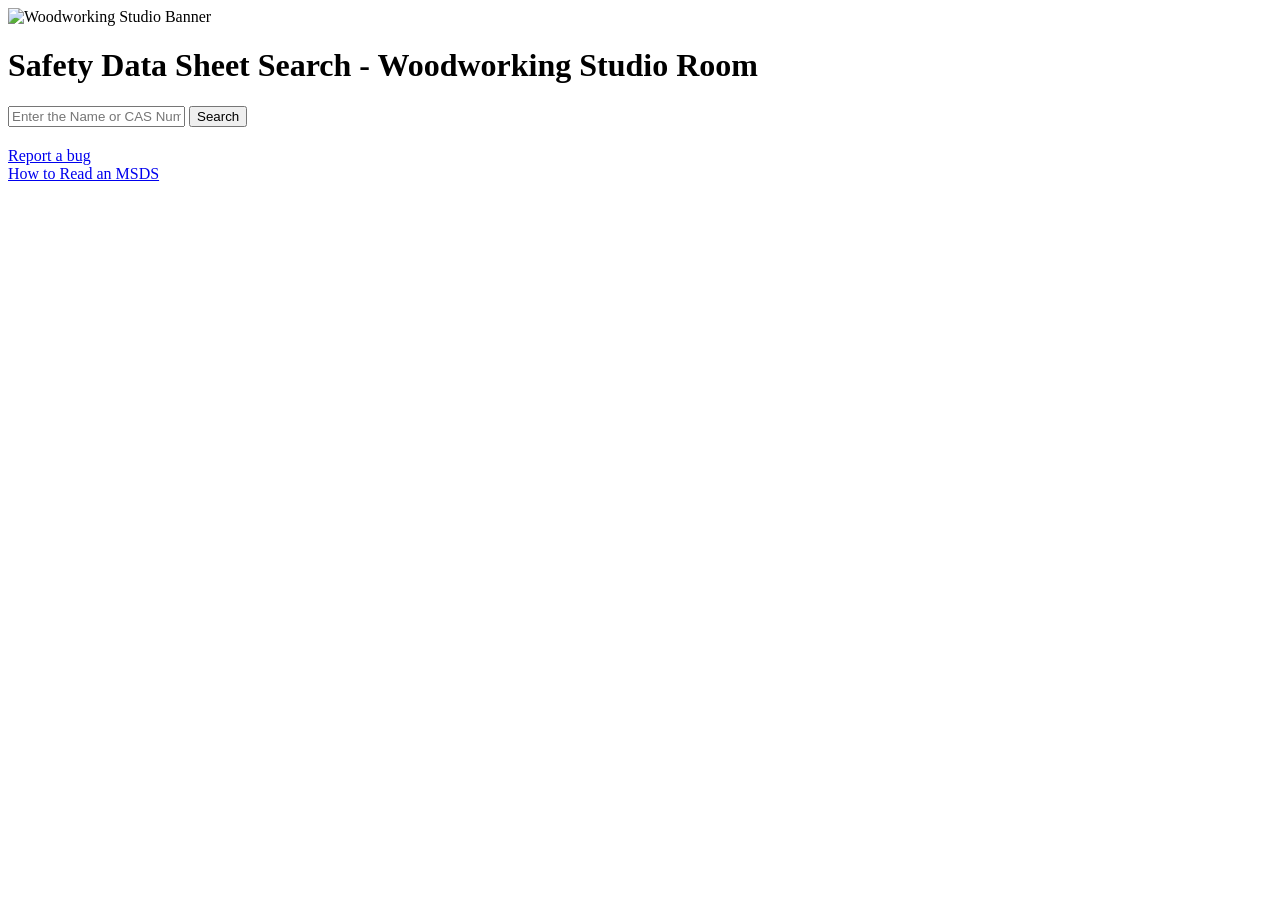
==== index.html @ d4db36fb "Create index.html for SDS Woodworking Studio" ====
<!DOCTYPE html> <!-- Declaration that tells the browser about the document type-->
<html lang="en"> <!-- specifies the language of the element's content. -->
    <head> <!-- container for metadata (data about data) the metadata is NOT displayed on the page -->
        <meta charset="UTF-8"> <!-- 	Specifies the character encoding for the HTML document --> 
        <meta name="viewport" content="width=device-width,initial-scale=1.0"> <!-- formats the viewport (what the user sees) so it can fit and look good on all devices (computer, tablet, phone) -->
        <title>SDS Woodworking Studio - Search Engine</title> <!-- Title that is displayed on the browser tab -->
        <link rel="icon" type="image/x-icon" href="https://static.thenounproject.com/png/1792984-200.png"> <!-- png image that is displayed on the browser tab, the flavicon--> 
        <link rel="stylesheet" href="style.css"> <!-- links the css to the html sheet, so the styles can be applied-->
    </head>
    
     <!-- Banner Section -->
        <header class="banner">
            <img src="https://as2.ftcdn.net/jpg/01/78/57/89/1000_F_178578967_RdUZeW1uHjslkIl9SfZ8muzaU8h0X7Ep.jpg" alt="Woodworking Studio Banner">
        </header>
  
    <body> <!-- defines the document's body -->        
        <h1>Safety Data Sheet Search - Woodworking Studio Room</h1> <!-- h1 is the largest heading size -->
        <input type="text" placeholder="Enter the Name or CAS Number (000-000-00)"> <!-- defines the search box--> 
        <button type="submit">Search</button> <!-- defines the button to submit when you enter a CAS number/chemical name -->
        <h2 id = "results"></h2> <!-- defines the text that will appear once a search is entered, h2 is smaller than h1. h1 is the largest and h6 is the smallest -->
        <script src="script.js"></script> <!-- links the javascript code to the html page, so that the html page is interactive-->
    </body>
  
  <footer> <a href="https://docs.google.com/forms/d/e/1FAIpQLScArtzIfPggB1b5KCu6xo1YzeBEUzGv9o4hlRbZd6BZvOf9aQ/viewform?usp=header">Report a bug</a> </footer>
  <footer><a href="Howto.html">How to Read an MSDS</a></footer>  
</html>
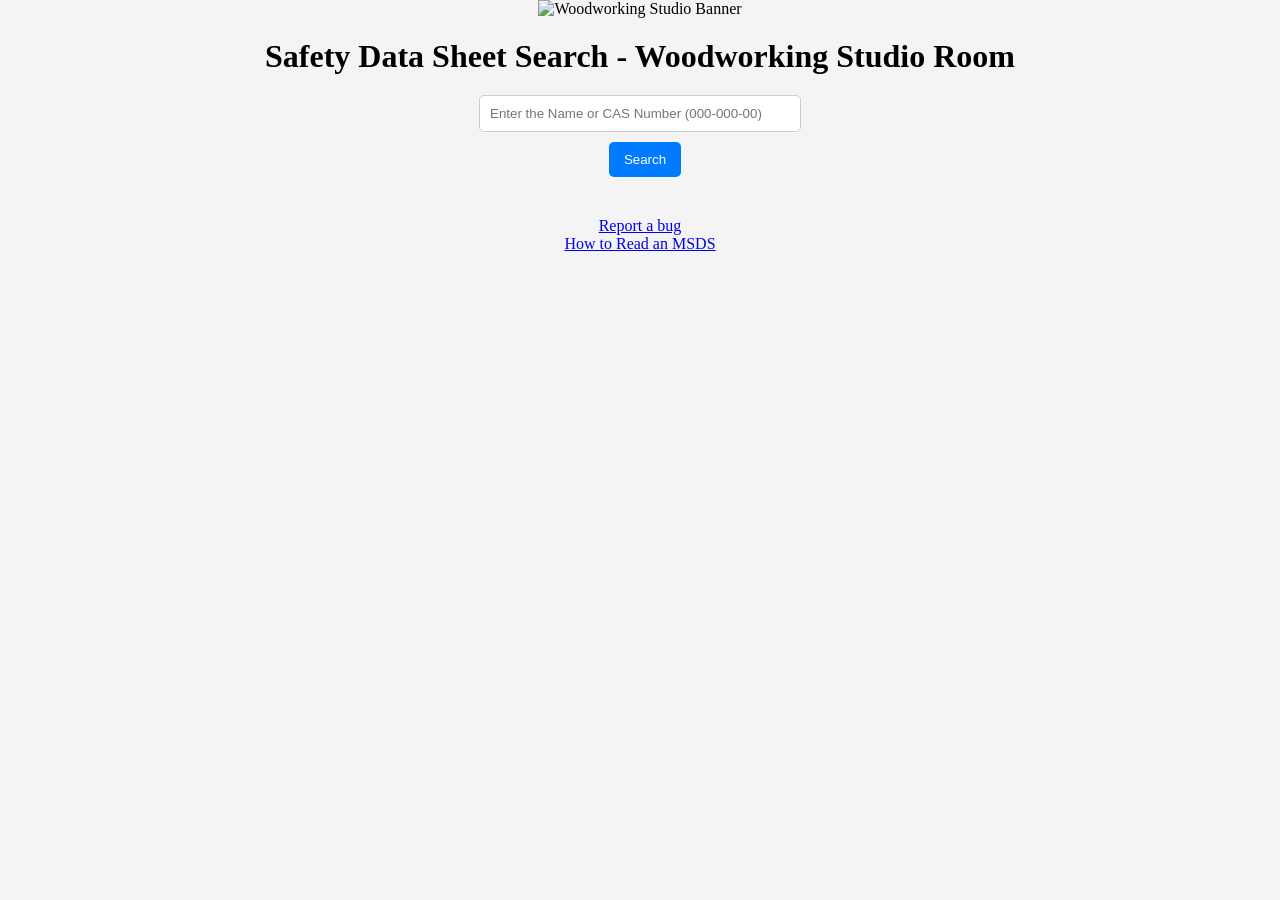
==== commit ceb0b437: "Update banner image in index.html" ====
--- a/index.html
+++ b/index.html
@@ -10,7 +10,7 @@
     
      <!-- Banner Section -->
         <header class="banner">
-            <img src="https://as2.ftcdn.net/jpg/01/78/57/89/1000_F_178578967_RdUZeW1uHjslkIl9SfZ8muzaU8h0X7Ep.jpg" alt="Woodworking Studio Banner">
+            <img src="https://www.shutterstock.com/image-photo/old-tools-wooden-planer-chisel-600nw-2460652985.jpg" alt="Woodworking Studio Banner">
         </header>
   
     <body> <!-- defines the document's body -->        
--- a/style.css
+++ b/style.css
@@ -0,0 +1,149 @@
+body {
+  margin: 0; /* Margins are used to create space around elements, outside of any defined borders. */
+
+  padding: 0; /* create space around an element's content, inside of any defined borders. */
+
+  height: 100vh; /* Sets the height of an element (vh is a CSS unit other units may be px, cm, mm, etc) */
+
+  font-family: "Times New Roman", Times, serif; /* specifies a list of one or more font family names and/or generic family names for the specified element. */
+
+  background-color: #f4f4f4; /* Sets the background color for the element */
+
+  display: flex; /*sets an element's inner and outer display types, the flex portion allows you to create flexible layouts with elements that you can align and distribute vertically or horizontally. */
+
+  flex-direction: column; /*specifies the direction of the flexible items.*/
+
+  align-items: center; /* specifies the default alignment for items inside a flexbox or grid container. */
+}
+
+h1 {
+  margin-top: 20px;
+  text-align: center;
+}
+
+.search-box {
+  flex-grow: 1;
+  display: flex;
+  justify-content: center; /* aligns the flexible container's items */
+  align-items: center;
+}
+
+input[type="text"] {
+  margin-bottom: 10px; /* Adds space below the input */
+  padding: 10px;
+  width: 300px; /*Sets the width of an element*/
+  border: 1px solid #cccccc; /*adds a border to an element*/
+  border-radius: 5px; /* allows you to add rounded corners to elements */
+  outline: none; /* creates a line drawn outside the element's border. */
+}
+
+button {
+  padding: 10px 15px;
+  border: none;
+  background-color: #007bff;
+  color: white;
+  border-radius: 5px;
+  cursor: pointer; /*specifies the mouse cursor to be displayed when pointing over an element.*/
+  margin-left: 10px;
+}
+
+button:hover {
+  background-color: #0056b3;
+}
+
+
+#results {
+  text-align: center;
+  margin-top: 20px;
+}
+.result-box {
+    width: 90%; /* Makes it responsive */
+    max-width: 600px; /* Prevents it from being too wide */
+    background: white;
+    padding: 15px;
+    margin: 10px auto; /* Centers the box */
+    border-radius: 10px;
+    box-shadow: 0px 4px 6px rgba(0, 0, 0, 0.1);
+    text-align: center;
+    overflow-wrap: break-word; /* Wraps long words */
+}
+
+.result-box h3 {
+    font-size: 20px;
+    font-weight: bold;
+    color: black;
+}
+
+.result-box p {
+    font-size: 16px;
+    color: #6cbfcc;
+    font-weight: bold;
+}
+
+.result-box a {
+    font-size: 14px;
+    color: blue;
+    word-wrap: break-word; /* Ensures long URLs wrap */
+    display: block; /* Makes the URL take full width */
+    overflow: hidden;
+    text-overflow: ellipsis; /* Adds "..." if the text is too long */
+    white-space: nowrap; /* Prevents wrapping */
+}
+
+.result-box a:hover {
+    text-decoration: underline;
+}
+
+.banner {
+    width: 100%;
+    text-align: center;
+}
+
+.banner img {
+    width: 100%;
+    max-height: 200px;
+    object-fit: cover;
+}
+
+.guide-body{
+  background-color: #6693B0; /* Sets the background color for the element */
+}
+
+.guide-container{
+    max-width:800px;
+    margin:50px auto;
+    background:white;
+    padding:40px;
+    box-shadow:0 4px 10px rgba(0,0,0,0.1);
+}
+
+h1{
+    text-align:center;
+    margin-bottom:20px;
+}
+
+.intro{
+    font-size:18px;
+    margin-bottom:30px;
+}
+
+.section{
+    margin-bottom:20px;
+}
+
+.section h3{
+    margin-bottom:5px;
+}
+
+.back-button{
+    text-decoration:none;
+    font-weight:bold;
+    padding: 10px 15px;
+    border: none;
+    margin-bottom:30px;
+    background-color: #007bff;
+    color: white;
+    border-radius: 5px;
+    cursor: pointer; /*specifies the mouse cursor to be displayed when pointing over an element.*/
+    margin-left: 10px;
+}
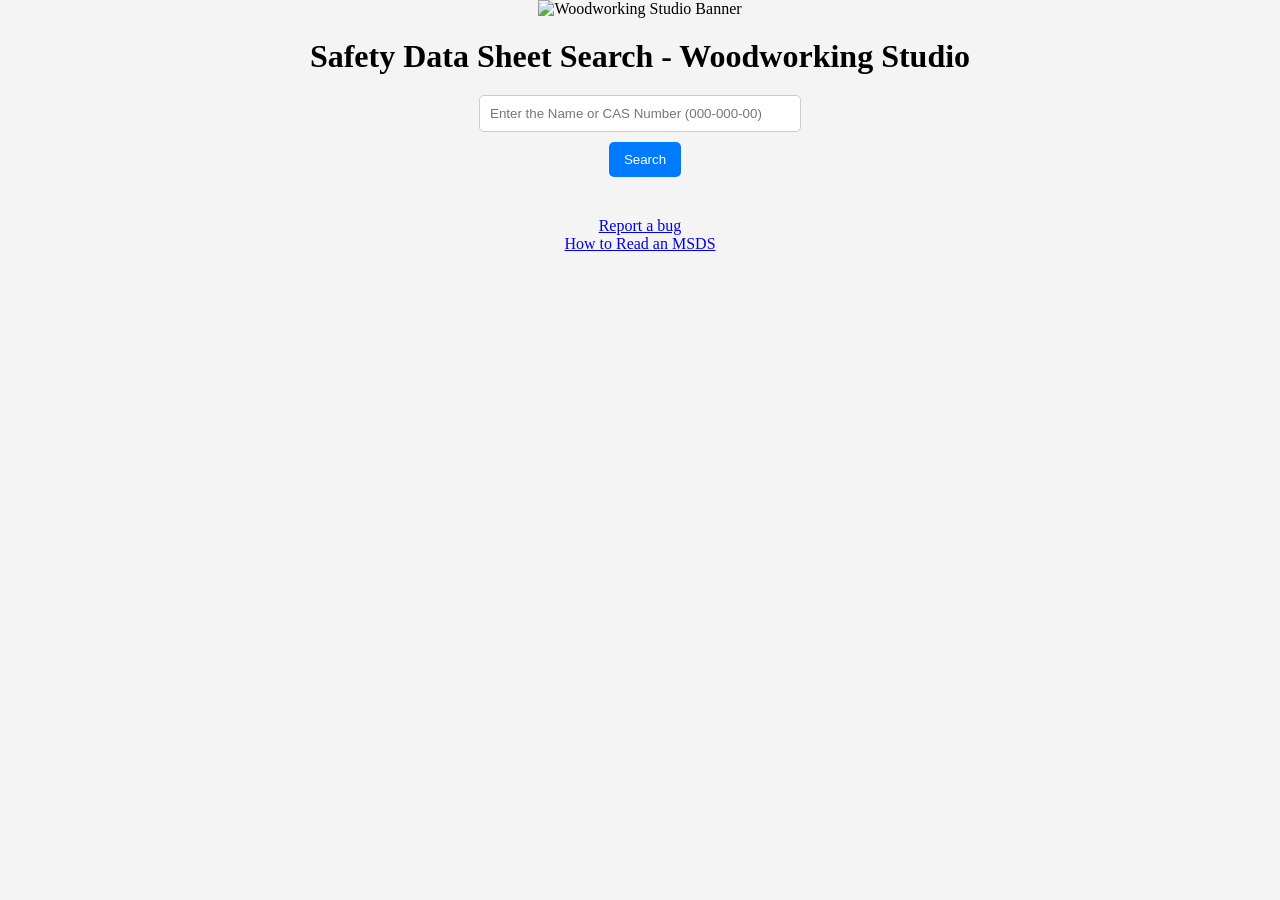
==== commit f2d6a220: "Update h1 heading for woodworking studio page" ====
--- a/index.html
+++ b/index.html
@@ -14,7 +14,7 @@
         </header>
   
     <body> <!-- defines the document's body -->        
-        <h1>Safety Data Sheet Search - Woodworking Studio Room</h1> <!-- h1 is the largest heading size -->
+        <h1>Safety Data Sheet Search - Woodworking Studio</h1> <!-- h1 is the largest heading size -->
         <input type="text" placeholder="Enter the Name or CAS Number (000-000-00)"> <!-- defines the search box--> 
         <button type="submit">Search</button> <!-- defines the button to submit when you enter a CAS number/chemical name -->
         <h2 id = "results"></h2> <!-- defines the text that will appear once a search is entered, h2 is smaller than h1. h1 is the largest and h6 is the smallest -->
